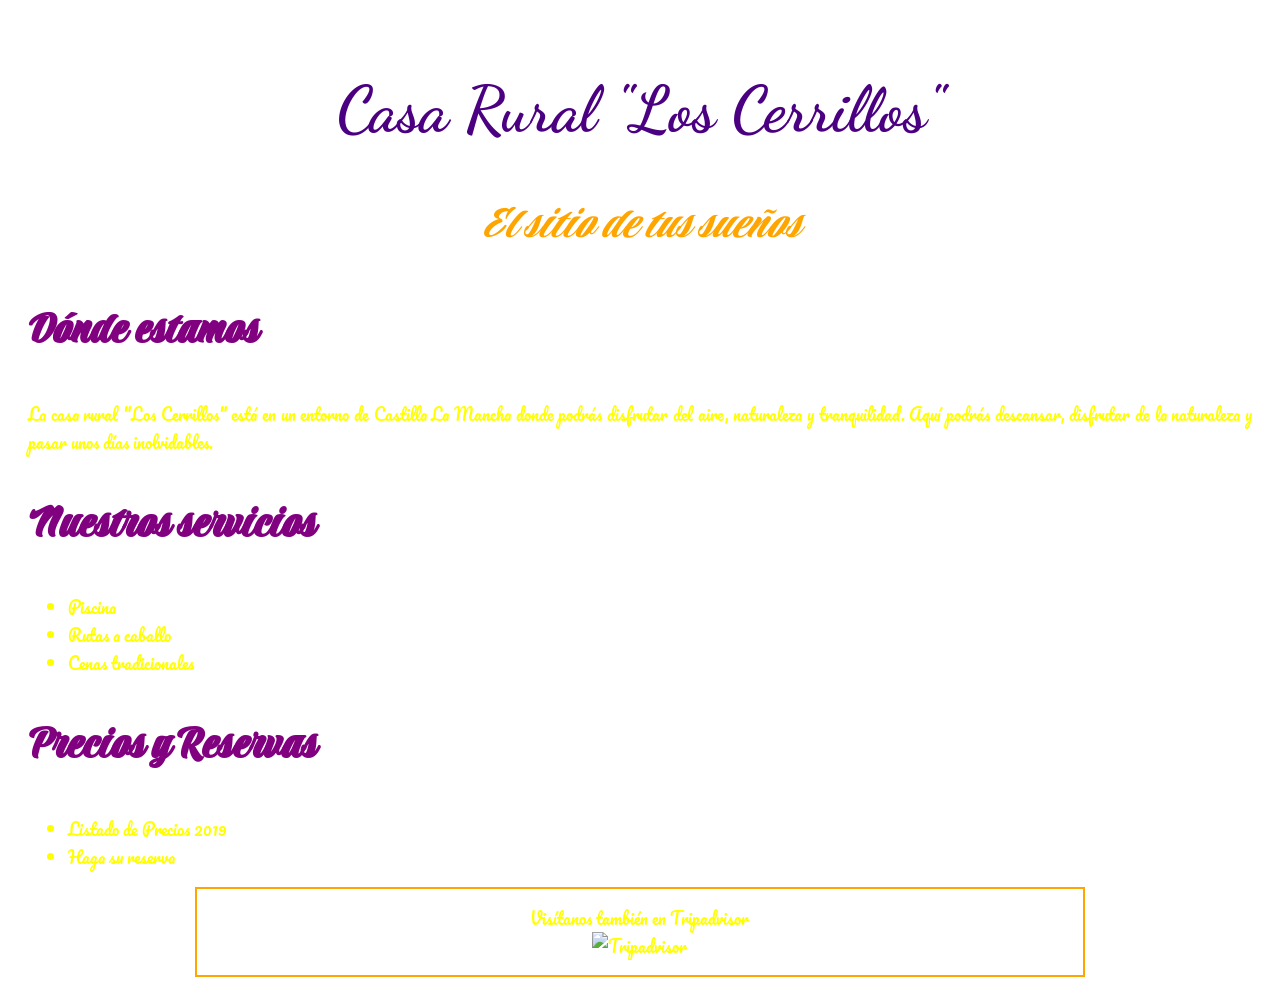
==== loscerrillos/index.html @ 516166f6 "version 6" ====
<!DOCTYPE html>
<html lang="es">
<head>
    <meta charset="UTF-8">
    <title>Casa Rural Los Cerrillos</title>

    <style>
        @import url('https://fonts.googleapis.com/css2?family=Dancing+Script&family=Pacifico&family=Praise&display=swap');

        body {
            padding: 20px;
            background-image: url("images/paisaje.jpg");
            background-size: cover;
            background-position: center;
            background-attachment: fixed;
        }

        h1 {
            text-align: center;
            font-family: 'Dancing Script', cursive;
            color: Indigo;
            font-size: 4em;
        }

        p, li, a {
            color: yellow;
            font-family: 'Pacifico', cursive;
            text-align: justify;
        }

        #eslogan {
            font-style: italic;
            font-size: 3em;
            color: orange;
            font-family: 'Praise', cursive;
            text-align: center;
        }

        .subapartado {
            color: purple;
            font-family: 'Praise', cursive;
            font-size: 3em;
        }

        a {
            text-decoration: none;
        }

        a:link {
            color: yellow;
        }

        a:visited {
            color: grey;
        }

        a:hover {
            color: purple;
            font-weight: bold;
        }

        a:active {
            color: red;
        }

        .pie {
            width: 70%;
            margin: auto;
            text-align: center;
            border: 2px solid orange;
            padding: 15px;
        }

        .pie p {
            text-align: center;
        }

        .pie img {
            width: 200px;
            height: 100px;
        }
    </style>
</head>

<body>

    <h1>Casa Rural "Los Cerrillos"</h1>

    <p id="eslogan">El sitio de tus sueños</p>

    <h2 class="subapartado">Dónde estamos</h2>

    <p>
        La casa rural "Los Cerrillos" está en un entorno de Castilla
        La Mancha donde podrás disfrutar del aire, naturaleza y tranquilidad.
        Aquí podrás descansar, disfrutar de la naturaleza y pasar unos días
        inolvidables.
    </p>

    <h2 class="subapartado">Nuestros servicios</h2>

    <ul>
        <li>Piscina</li>
        <li>Rutas a caballo</li>
        <li>Cenas tradicionales</li>
    </ul>

    <h2 class="subapartado">Precios y Reservas</h2>

    <ul>
        <li>
            <a href="precios.html" target="_blank">
                Listado de Precios 2019
            </a>
        </li>

        <li>
            <a href="reserva.html" target="_blank">
                Haga su reserva
            </a>
        </li>
    </ul>

    <p class="pie">
        Visítanos también en Tripadvisor

        <br>

        <a href="http://www.tripadvisor.es" target="_blank">
            <img src="images/tripadvisor.jpg" alt="Tripadvisor">
        </a>
    </p>

</body>
</html>
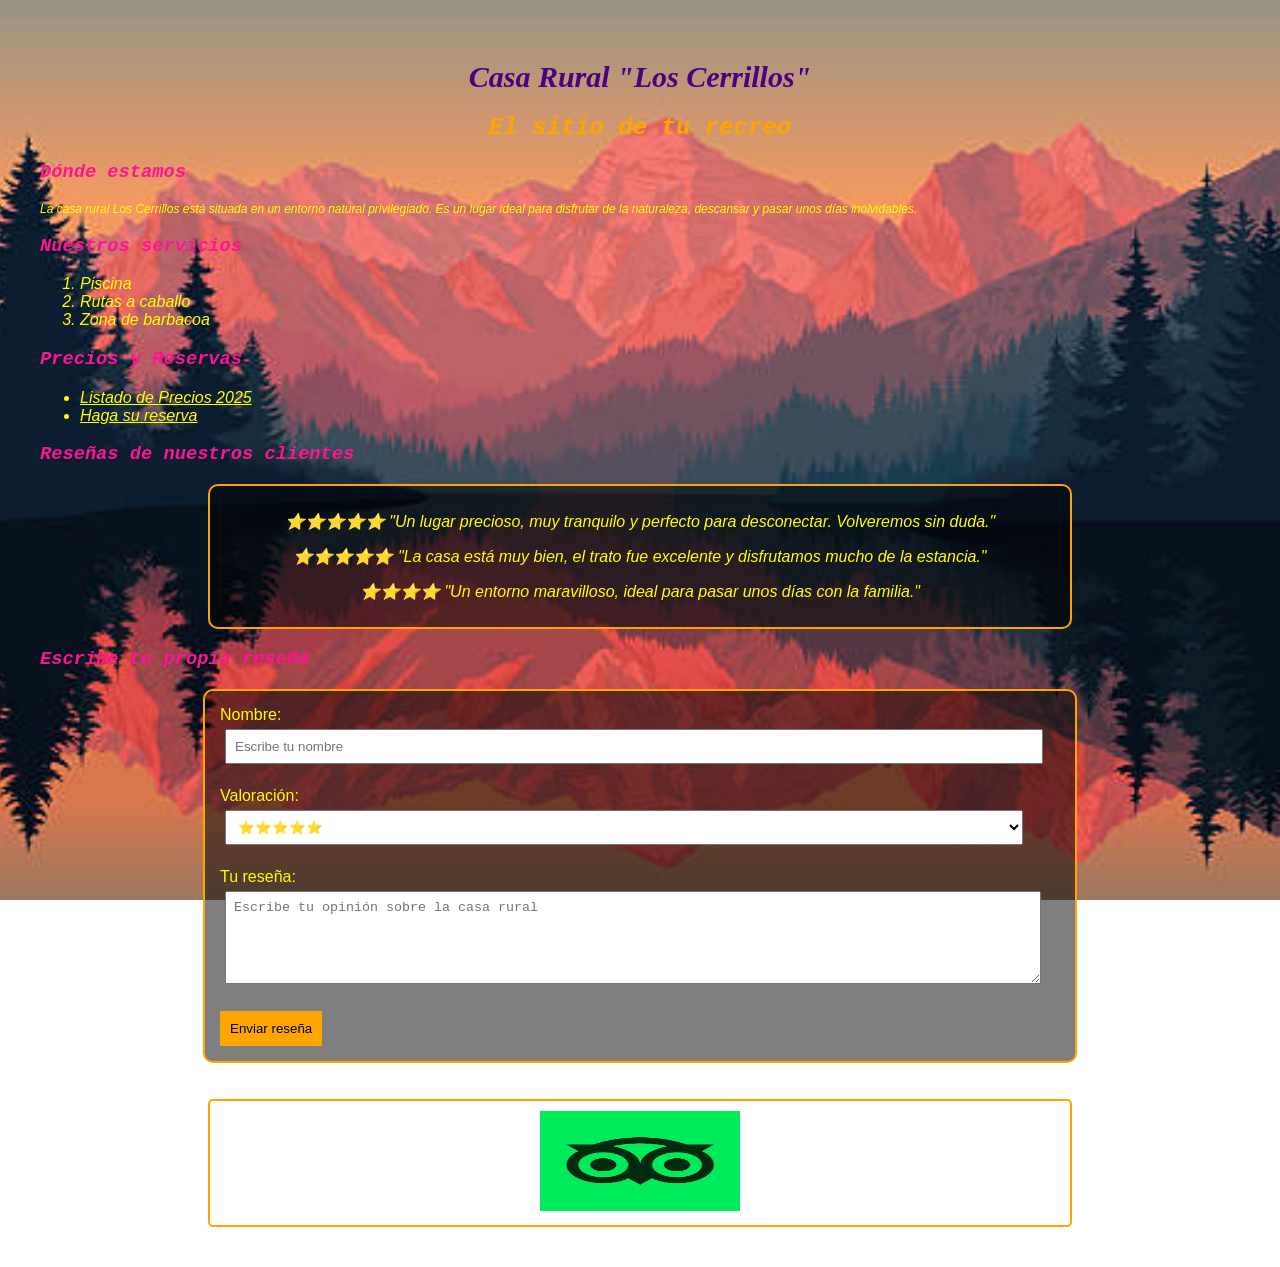
==== commit 64185cd5: "version 7" ====
--- a/loscerrillos/index.html
+++ b/loscerrillos/index.html
@@ -1,135 +1,218 @@
+
 <!DOCTYPE html>
 <html lang="es">
 <head>
-    <meta charset="UTF-8">
-    <title>Casa Rural Los Cerrillos</title>
-
-    <style>
-        @import url('https://fonts.googleapis.com/css2?family=Dancing+Script&family=Pacifico&family=Praise&display=swap');
-
-        body {
-            padding: 20px;
-            background-image: url("images/paisaje.jpg");
-            background-size: cover;
-            background-position: center;
-            background-attachment: fixed;
-        }
-
-        h1 {
-            text-align: center;
-            font-family: 'Dancing Script', cursive;
-            color: Indigo;
-            font-size: 4em;
-        }
-
-        p, li, a {
-            color: yellow;
-            font-family: 'Pacifico', cursive;
-            text-align: justify;
-        }
-
-        #eslogan {
-            font-style: italic;
-            font-size: 3em;
-            color: orange;
-            font-family: 'Praise', cursive;
-            text-align: center;
-        }
-
-        .subapartado {
-            color: purple;
-            font-family: 'Praise', cursive;
-            font-size: 3em;
-        }
-
-        a {
-            text-decoration: none;
-        }
-
-        a:link {
-            color: yellow;
-        }
-
-        a:visited {
-            color: grey;
-        }
-
-        a:hover {
-            color: purple;
-            font-weight: bold;
-        }
-
-        a:active {
-            color: red;
-        }
-
-        .pie {
-            width: 70%;
-            margin: auto;
-            text-align: center;
-            border: 2px solid orange;
-            padding: 15px;
-        }
-
-        .pie p {
-            text-align: center;
-        }
-
-        .pie img {
-            width: 200px;
-            height: 100px;
-        }
-    </style>
+<meta charset="UTF-8">
+<title>Casa Rural Los Cerrillos</title>
+
+<style>
+body {
+    margin: 20px;
+    padding: 20px;
+    background-image: url("paisaje.jpg");
+    background-size: cover;
+    background-position: center;
+    background-attachment: fixed;
+    background-repeat: no-repeat;
+    font-family: Arial;
+}
+
+h1 {
+    text-align: center;
+    color: indigo;
+    font-family: "Dancing Script", cursive;
+    font-style: italic;
+    font-size: 30px;
+}
+
+h2 {
+    text-align: center;
+    color: orange;
+    font-family: "Courier New";
+    font-style: italic;
+}
+
+h3 {
+    color: #ff1493;
+    font-family: "Courier New";
+    font-style: italic;
+}
+
+p, ol, ul {
+    color: yellow;
+    font-style: italic;
+}
+
+p {
+    font-size: 12px;
+    text-align: justify;
+}
+
+.marco {
+    width: 70%;
+    margin: auto;
+    padding: 10px;
+    border: 2px solid orange;
+    border-radius: 5px;
+    text-align: center;
+}
+
+.marco img {
+    width: 200px;
+    height: 100px;
+}
+
+a {
+    color: yellow;
+}
+
+a:hover {
+    color: purple;
+}
+
+/* Sección de reseñas */
+.reseñas {
+    width: 70%;
+    margin: auto;
+    padding: 10px;
+    border: 2px solid orange;
+    border-radius: 10px;
+    background-color: rgba(0, 0, 0, 0.5);
+}
+
+.reseñas p {
+    text-align: center;
+    color: yellow;
+    font-size: 16px;
+}
+
+/* Formulario */
+.formulario {
+    width: 70%;
+    margin: auto;
+    padding: 15px;
+    border: 2px solid orange;
+    border-radius: 10px;
+    background-color: rgba(0, 0, 0, 0.5);
+}
+
+.formulario label {
+    color: yellow;
+}
+
+.formulario input,
+.formulario textarea,
+.formulario select {
+    width: 95%;
+    padding: 8px;
+    margin: 5px;
+}
+
+.formulario button {
+    padding: 10px;
+    background-color: orange;
+    border: none;
+    cursor: pointer;
+}
+
+</style>
 </head>
 
 <body>
 
-    <h1>Casa Rural "Los Cerrillos"</h1>
-
-    <p id="eslogan">El sitio de tus sueños</p>
-
-    <h2 class="subapartado">Dónde estamos</h2>
+<h1>Casa Rural "Los Cerrillos"</h1>
+
+<h2>El sitio de tu recreo</h2>
+
+<h3>Dónde estamos</h3>
+
+<p>
+La casa rural Los Cerrillos está situada en un entorno natural
+privilegiado. Es un lugar ideal para disfrutar de la naturaleza,
+descansar y pasar unos días inolvidables.
+</p>
+
+<h3>Nuestros servicios</h3>
+
+<ol>
+<li>Piscina</li>
+<li>Rutas a caballo</li>
+<li>Zona de barbacoa</li>
+</ol>
+
+<h3>Precios y Reservas</h3>
+
+<ul>
+<li><a href="precios.html">Listado de Precios 2025</a></li>
+<li><a href="reserva.html">Haga su reserva</a></li>
+</ul>
+
+<h3>Reseñas de nuestros clientes</h3>
+
+<div class="reseñas">
 
     <p>
-        La casa rural "Los Cerrillos" está en un entorno de Castilla
-        La Mancha donde podrás disfrutar del aire, naturaleza y tranquilidad.
-        Aquí podrás descansar, disfrutar de la naturaleza y pasar unos días
-        inolvidables.
+    ⭐⭐⭐⭐⭐ "Un lugar precioso, muy tranquilo y perfecto
+    para desconectar. Volveremos sin duda."
     </p>
 
-    <h2 class="subapartado">Nuestros servicios</h2>
-
-    <ul>
-        <li>Piscina</li>
-        <li>Rutas a caballo</li>
-        <li>Cenas tradicionales</li>
-    </ul>
-
-    <h2 class="subapartado">Precios y Reservas</h2>
-
-    <ul>
-        <li>
-            <a href="precios.html" target="_blank">
-                Listado de Precios 2019
-            </a>
-        </li>
-
-        <li>
-            <a href="reserva.html" target="_blank">
-                Haga su reserva
-            </a>
-        </li>
-    </ul>
-
-    <p class="pie">
-        Visítanos también en Tripadvisor
-
-        <br>
-
-        <a href="http://www.tripadvisor.es" target="_blank">
-            <img src="images/tripadvisor.jpg" alt="Tripadvisor">
-        </a>
+    <p>
+    ⭐⭐⭐⭐⭐ "La casa está muy bien, el trato fue excelente
+    y disfrutamos mucho de la estancia."
     </p>
 
+    <p>
+    ⭐⭐⭐⭐ "Un entorno maravilloso, ideal para pasar unos
+    días con la familia."
+    </p>
+
+</div>
+
+<h3>Escribe tu propia reseña</h3>
+
+<div class="formulario">
+
+<form>
+
+<label>Nombre:</label>
+<br>
+<input type="text" placeholder="Escribe tu nombre">
+
+<br><br>
+
+<label>Valoración:</label>
+<br>
+
+<select>
+<option>⭐⭐⭐⭐⭐</option>
+<option>⭐⭐⭐⭐</option>
+<option>⭐⭐⭐</option>
+<option>⭐⭐</option>
+<option>⭐</option>
+</select>
+
+<br><br>
+
+<label>Tu reseña:</label>
+<br>
+
+<textarea rows="5" placeholder="Escribe tu opinión sobre la casa rural"></textarea>
+
+<br><br>
+
+<button type="submit">Enviar reseña</button>
+
+</form>
+
+</div>
+
+<br><br>
+
+<div class="marco">
+<a href="https://www.tripadvisor.es" target="_blank">
+<img src="tripadvisor.jpg" alt="Tripadvisor">
+</a>
+</div>
+
 </body>
-</html>+</html>
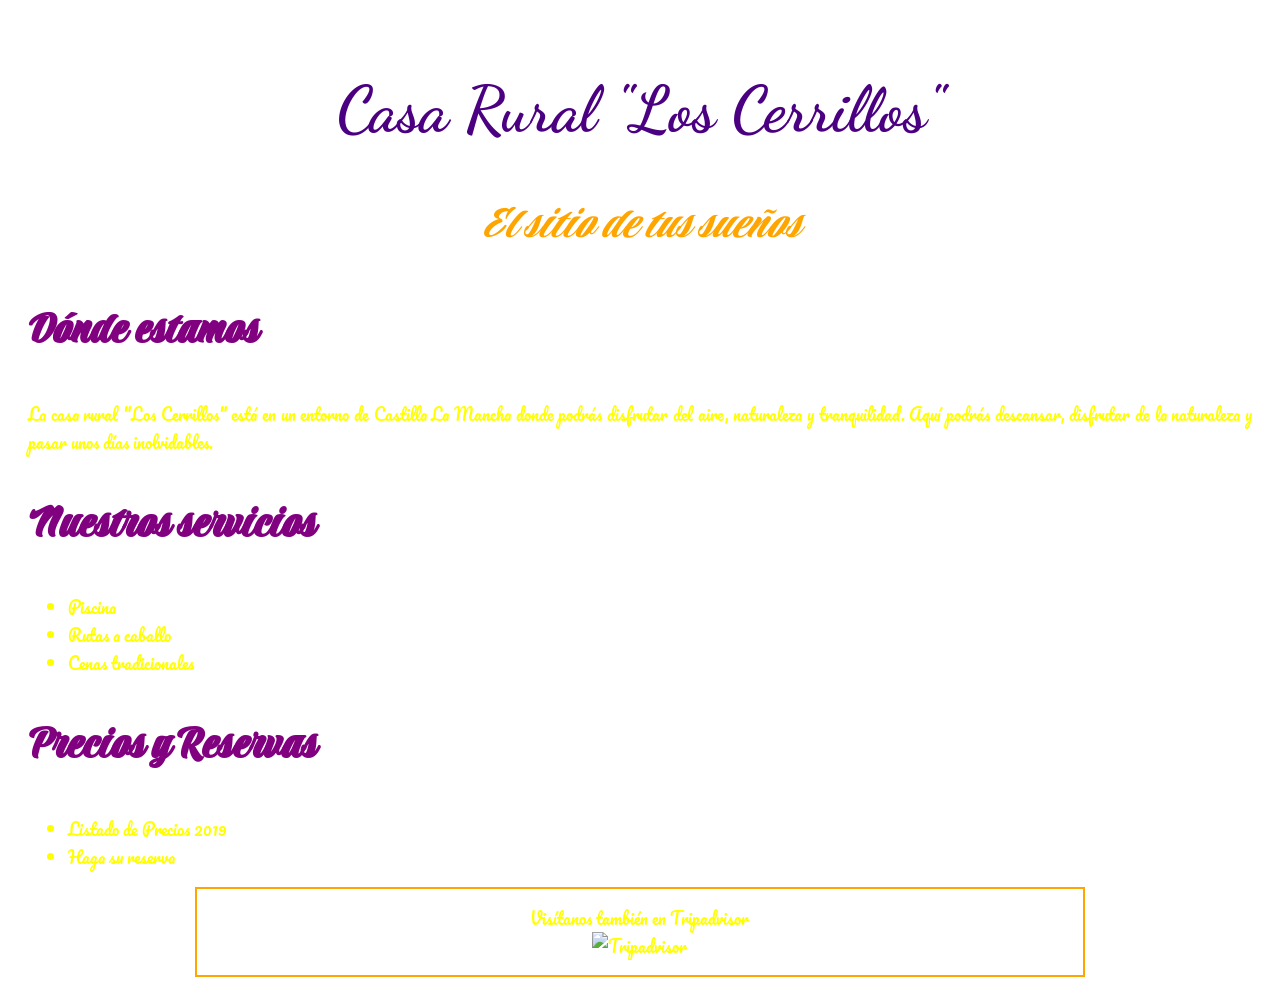
==== commit 17a9ceb2: "version 8" ====
--- a/loscerrillos/index.html
+++ b/loscerrillos/index.html
@@ -1,218 +1,135 @@
-
 <!DOCTYPE html>
 <html lang="es">
 <head>
-<meta charset="UTF-8">
-<title>Casa Rural Los Cerrillos</title>
+    <meta charset="UTF-8">
+    <title>Casa Rural Los Cerrillos</title>
 
-<style>
-body {
-    margin: 20px;
-    padding: 20px;
-    background-image: url("paisaje.jpg");
-    background-size: cover;
-    background-position: center;
-    background-attachment: fixed;
-    background-repeat: no-repeat;
-    font-family: Arial;
-}
+    <style>
+        @import url('https://fonts.googleapis.com/css2?family=Dancing+Script&family=Pacifico&family=Praise&display=swap');
 
-h1 {
-    text-align: center;
-    color: indigo;
-    font-family: "Dancing Script", cursive;
-    font-style: italic;
-    font-size: 30px;
-}
+        body {
+            padding: 20px;
+            background-image: url("images/paisaje.jpg");
+            background-size: cover;
+            background-position: center;
+            background-attachment: fixed;
+        }
 
-h2 {
-    text-align: center;
-    color: orange;
-    font-family: "Courier New";
-    font-style: italic;
-}
+        h1 {
+            text-align: center;
+            font-family: 'Dancing Script', cursive;
+            color: Indigo;
+            font-size: 4em;
+        }
 
-h3 {
-    color: #ff1493;
-    font-family: "Courier New";
-    font-style: italic;
-}
+        p, li, a {
+            color: yellow;
+            font-family: 'Pacifico', cursive;
+            text-align: justify;
+        }
 
-p, ol, ul {
-    color: yellow;
-    font-style: italic;
-}
+        #eslogan {
+            font-style: italic;
+            font-size: 3em;
+            color: orange;
+            font-family: 'Praise', cursive;
+            text-align: center;
+        }
 
-p {
-    font-size: 12px;
-    text-align: justify;
-}
+        .subapartado {
+            color: purple;
+            font-family: 'Praise', cursive;
+            font-size: 3em;
+        }
 
-.marco {
-    width: 70%;
-    margin: auto;
-    padding: 10px;
-    border: 2px solid orange;
-    border-radius: 5px;
-    text-align: center;
-}
+        a {
+            text-decoration: none;
+        }
 
-.marco img {
-    width: 200px;
-    height: 100px;
-}
+        a:link {
+            color: yellow;
+        }
 
-a {
-    color: yellow;
-}
+        a:visited {
+            color: grey;
+        }
 
-a:hover {
-    color: purple;
-}
+        a:hover {
+            color: purple;
+            font-weight: bold;
+        }
 
-/* Sección de reseñas */
-.reseñas {
-    width: 70%;
-    margin: auto;
-    padding: 10px;
-    border: 2px solid orange;
-    border-radius: 10px;
-    background-color: rgba(0, 0, 0, 0.5);
-}
+        a:active {
+            color: red;
+        }
 
-.reseñas p {
-    text-align: center;
-    color: yellow;
-    font-size: 16px;
-}
+        .pie {
+            width: 70%;
+            margin: auto;
+            text-align: center;
+            border: 2px solid orange;
+            padding: 15px;
+        }
 
-/* Formulario */
-.formulario {
-    width: 70%;
-    margin: auto;
-    padding: 15px;
-    border: 2px solid orange;
-    border-radius: 10px;
-    background-color: rgba(0, 0, 0, 0.5);
-}
+        .pie p {
+            text-align: center;
+        }
 
-.formulario label {
-    color: yellow;
-}
-
-.formulario input,
-.formulario textarea,
-.formulario select {
-    width: 95%;
-    padding: 8px;
-    margin: 5px;
-}
-
-.formulario button {
-    padding: 10px;
-    background-color: orange;
-    border: none;
-    cursor: pointer;
-}
-
-</style>
+        .pie img {
+            width: 200px;
+            height: 100px;
+        }
+    </style>
 </head>
 
 <body>
 
-<h1>Casa Rural "Los Cerrillos"</h1>
+    <h1>Casa Rural "Los Cerrillos"</h1>
 
-<h2>El sitio de tu recreo</h2>
+    <p id="eslogan">El sitio de tus sueños</p>
 
-<h3>Dónde estamos</h3>
-
-<p>
-La casa rural Los Cerrillos está situada en un entorno natural
-privilegiado. Es un lugar ideal para disfrutar de la naturaleza,
-descansar y pasar unos días inolvidables.
-</p>
-
-<h3>Nuestros servicios</h3>
-
-<ol>
-<li>Piscina</li>
-<li>Rutas a caballo</li>
-<li>Zona de barbacoa</li>
-</ol>
-
-<h3>Precios y Reservas</h3>
-
-<ul>
-<li><a href="precios.html">Listado de Precios 2025</a></li>
-<li><a href="reserva.html">Haga su reserva</a></li>
-</ul>
-
-<h3>Reseñas de nuestros clientes</h3>
-
-<div class="reseñas">
+    <h2 class="subapartado">Dónde estamos</h2>
 
     <p>
-    ⭐⭐⭐⭐⭐ "Un lugar precioso, muy tranquilo y perfecto
-    para desconectar. Volveremos sin duda."
+        La casa rural "Los Cerrillos" está en un entorno de Castilla
+        La Mancha donde podrás disfrutar del aire, naturaleza y tranquilidad.
+        Aquí podrás descansar, disfrutar de la naturaleza y pasar unos días
+        inolvidables.
     </p>
 
-    <p>
-    ⭐⭐⭐⭐⭐ "La casa está muy bien, el trato fue excelente
-    y disfrutamos mucho de la estancia."
+    <h2 class="subapartado">Nuestros servicios</h2>
+
+    <ul>
+        <li>Piscina</li>
+        <li>Rutas a caballo</li>
+        <li>Cenas tradicionales</li>
+    </ul>
+
+    <h2 class="subapartado">Precios y Reservas</h2>
+
+    <ul>
+        <li>
+            <a href="precios.html" target="_blank">
+                Listado de Precios 2019
+            </a>
+        </li>
+
+        <li>
+            <a href="reserva.html" target="_blank">
+                Haga su reserva
+            </a>
+        </li>
+    </ul>
+
+    <p class="pie">
+        Visítanos también en Tripadvisor
+
+        <br>
+
+        <a href="http://www.tripadvisor.es" target="_blank">
+            <img src="images/tripadvisor.jpg" alt="Tripadvisor">
+        </a>
     </p>
 
-    <p>
-    ⭐⭐⭐⭐ "Un entorno maravilloso, ideal para pasar unos
-    días con la familia."
-    </p>
-
-</div>
-
-<h3>Escribe tu propia reseña</h3>
-
-<div class="formulario">
-
-<form>
-
-<label>Nombre:</label>
-<br>
-<input type="text" placeholder="Escribe tu nombre">
-
-<br><br>
-
-<label>Valoración:</label>
-<br>
-
-<select>
-<option>⭐⭐⭐⭐⭐</option>
-<option>⭐⭐⭐⭐</option>
-<option>⭐⭐⭐</option>
-<option>⭐⭐</option>
-<option>⭐</option>
-</select>
-
-<br><br>
-
-<label>Tu reseña:</label>
-<br>
-
-<textarea rows="5" placeholder="Escribe tu opinión sobre la casa rural"></textarea>
-
-<br><br>
-
-<button type="submit">Enviar reseña</button>
-
-</form>
-
-</div>
-
-<br><br>
-
-<div class="marco">
-<a href="https://www.tripadvisor.es" target="_blank">
-<img src="tripadvisor.jpg" alt="Tripadvisor">
-</a>
-</div>
-
 </body>
-</html>
+</html>
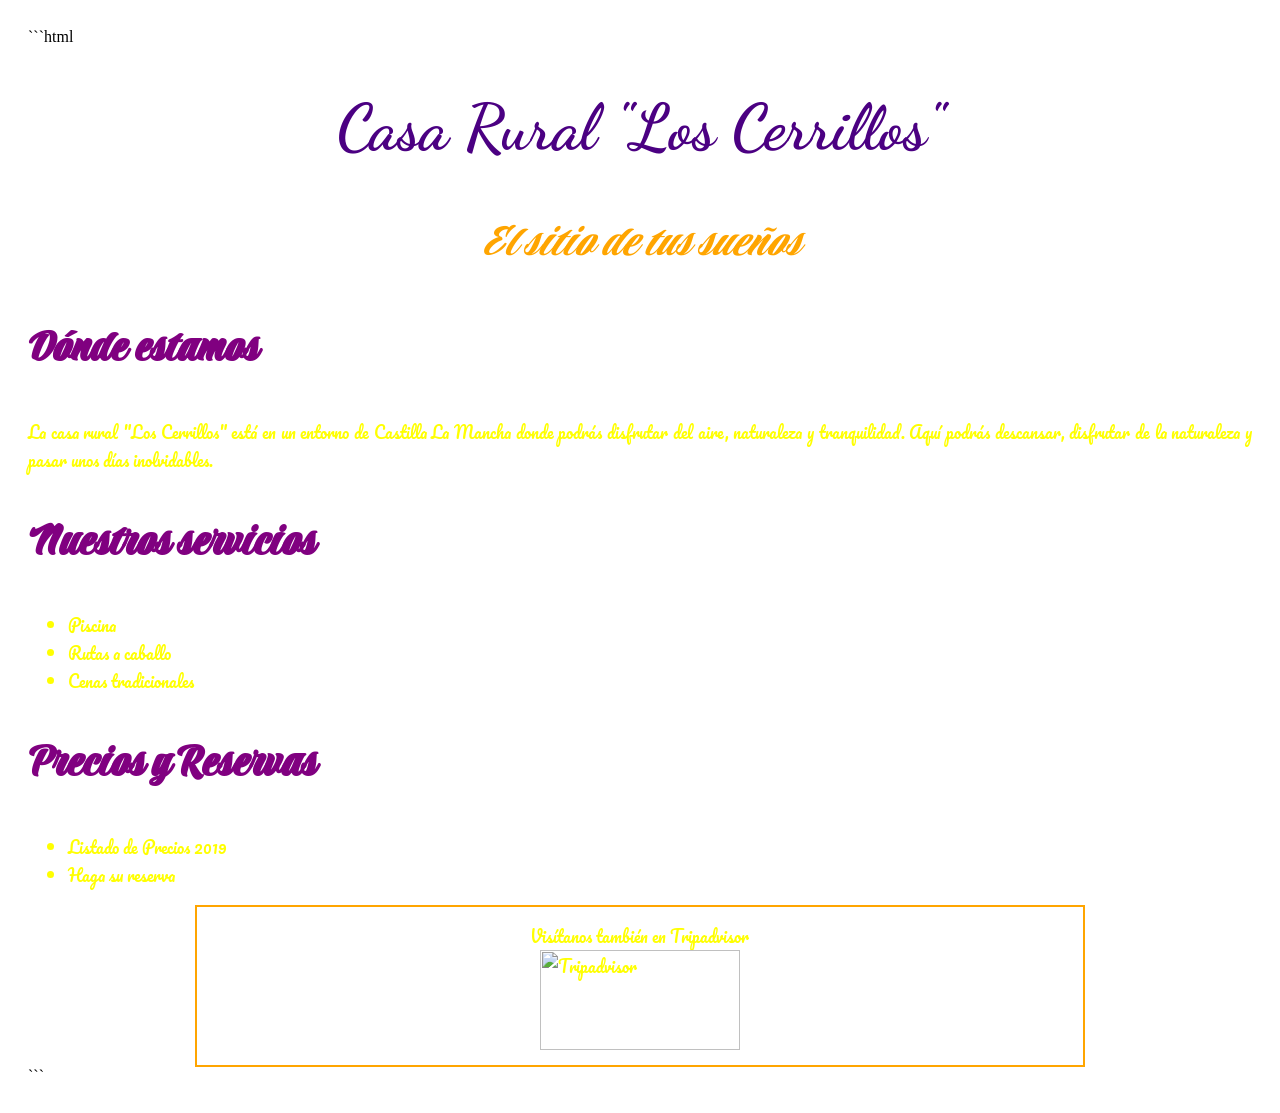
==== commit 7d5c5e61: "version 9" ====
--- a/loscerrillos/index.html
+++ b/loscerrillos/index.html
@@ -1,3 +1,4 @@
+```html
 <!DOCTYPE html>
 <html lang="es">
 <head>
@@ -132,4 +133,5 @@
     </p>
 
 </body>
-</html>+</html>
+```
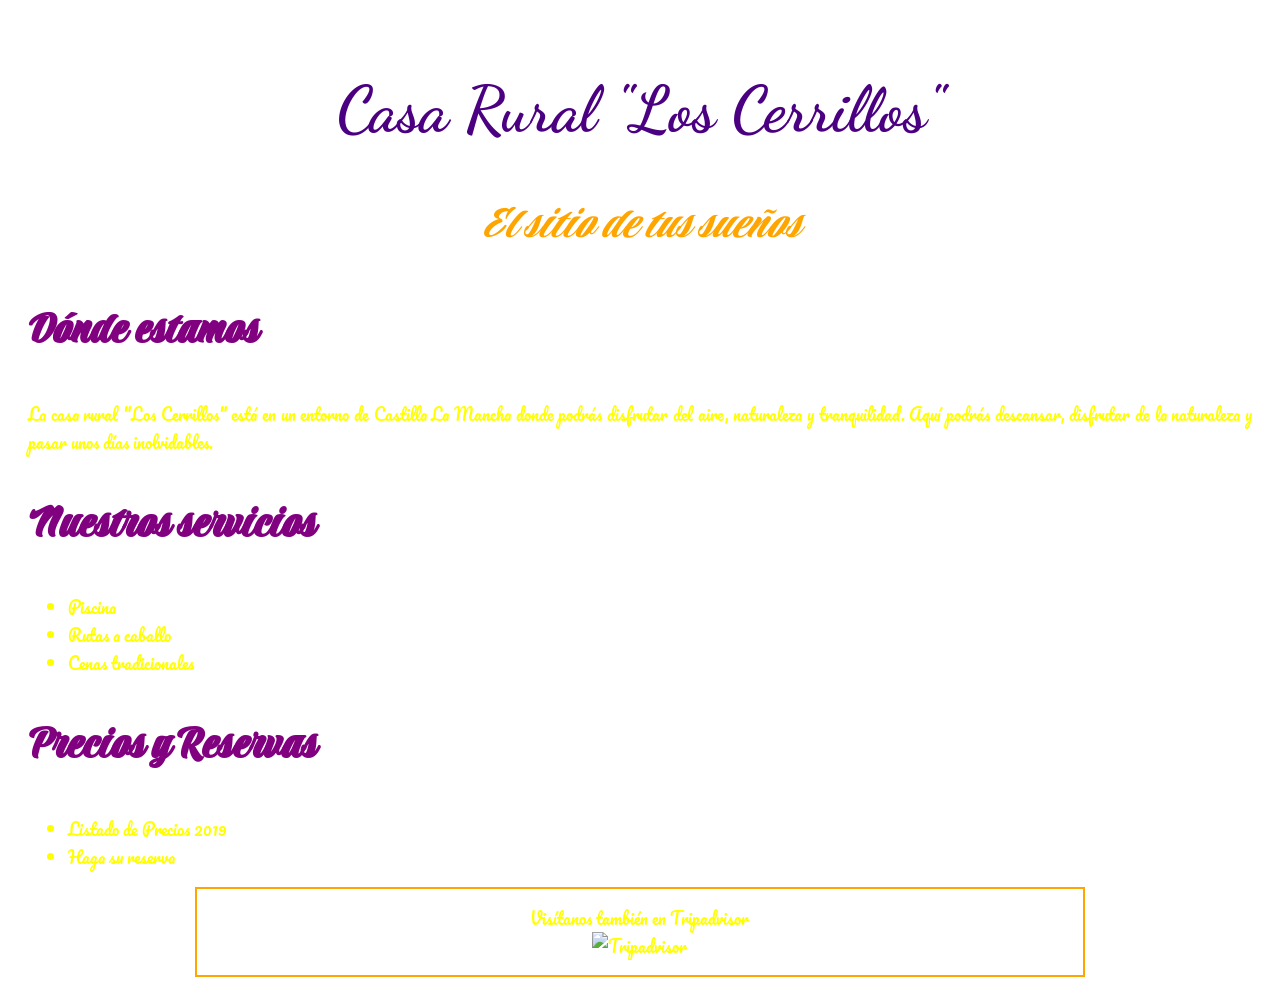
==== commit 7f9c2227: "version 10" ====
--- a/loscerrillos/index.html
+++ b/loscerrillos/index.html
@@ -1,4 +1,3 @@
-```html
 <!DOCTYPE html>
 <html lang="es">
 <head>
@@ -133,5 +132,4 @@
     </p>
 
 </body>
-</html>
-```+</html>
